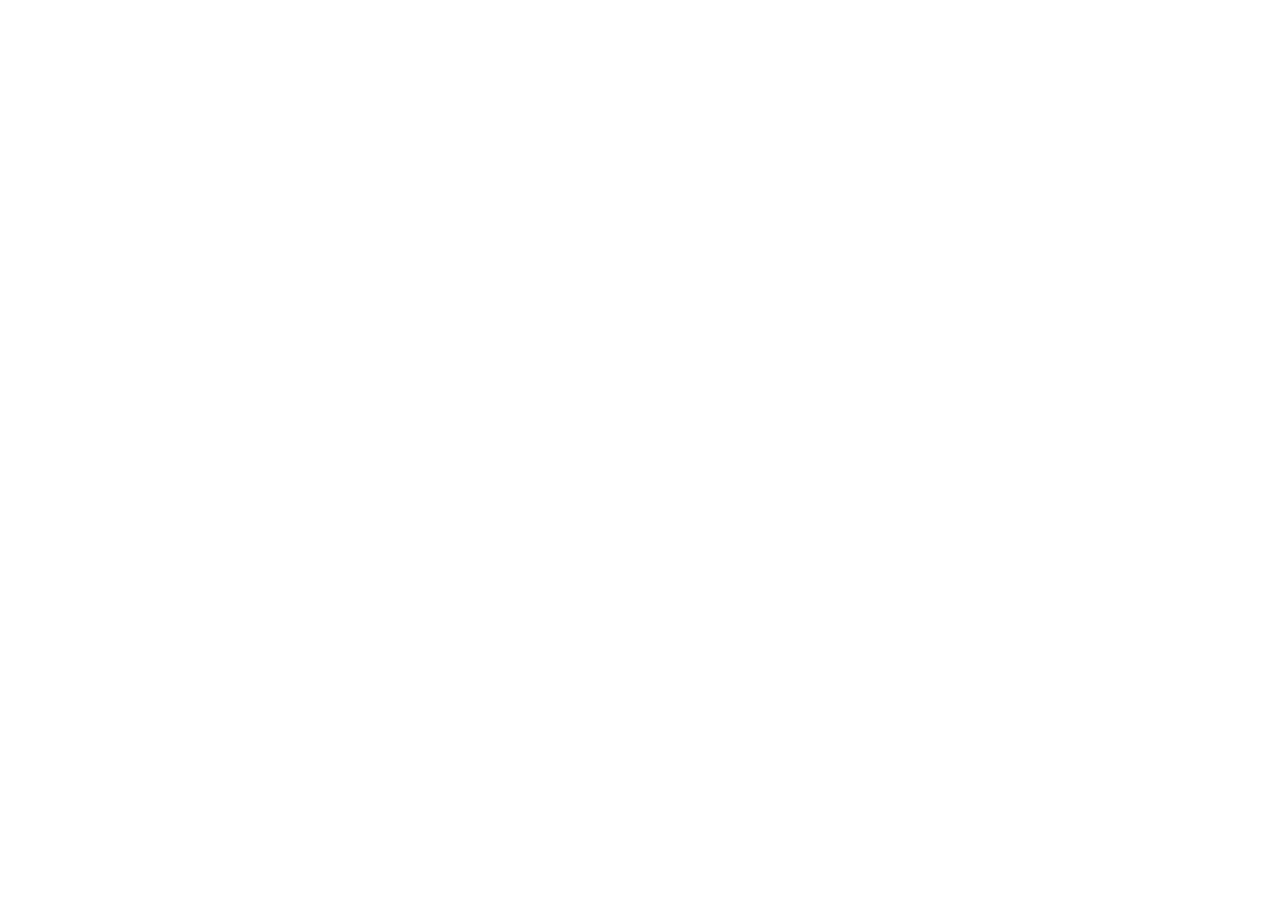
==== about.html @ 67ccf121 "html 5 zyad krd" ====
<!DOCTYPE html>
<html lang="en">
<head>
      <meta charset="UTF-8">
      <meta name="viewport" content="width=device-width, initial-scale=1.0">
      <title>Document</title>
</head>
<body>
      
</body>
</html>
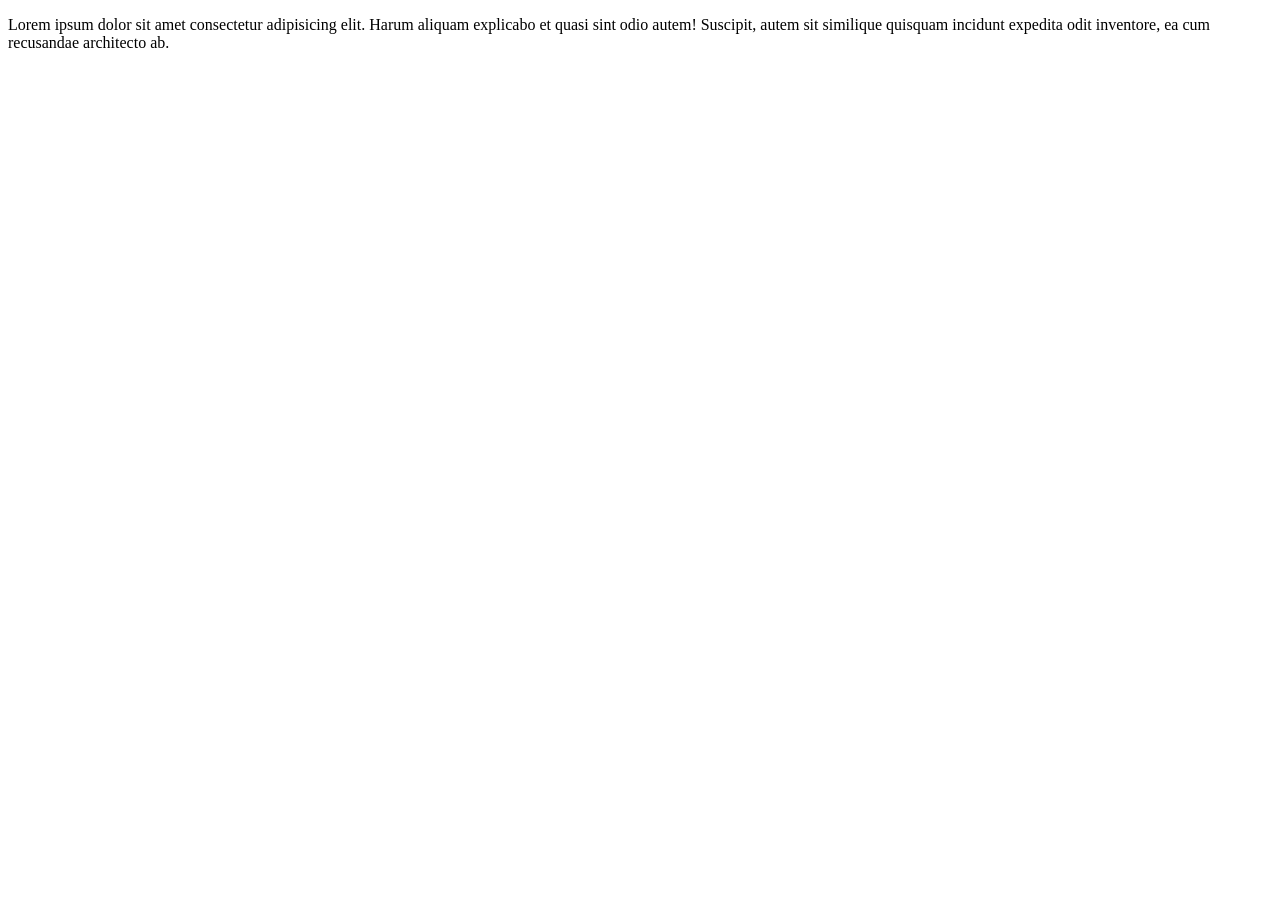
==== commit d38f42bb: "added the paraghraph to the about page" ====
--- a/about.html
+++ b/about.html
@@ -6,6 +6,6 @@
       <title>Document</title>
 </head>
 <body>
-      
+      <p>Lorem ipsum dolor sit amet consectetur adipisicing elit. Harum aliquam explicabo et quasi sint odio autem! Suscipit, autem sit similique quisquam incidunt expedita odit inventore, ea cum recusandae architecto ab.</p>
 </body>
 </html>
